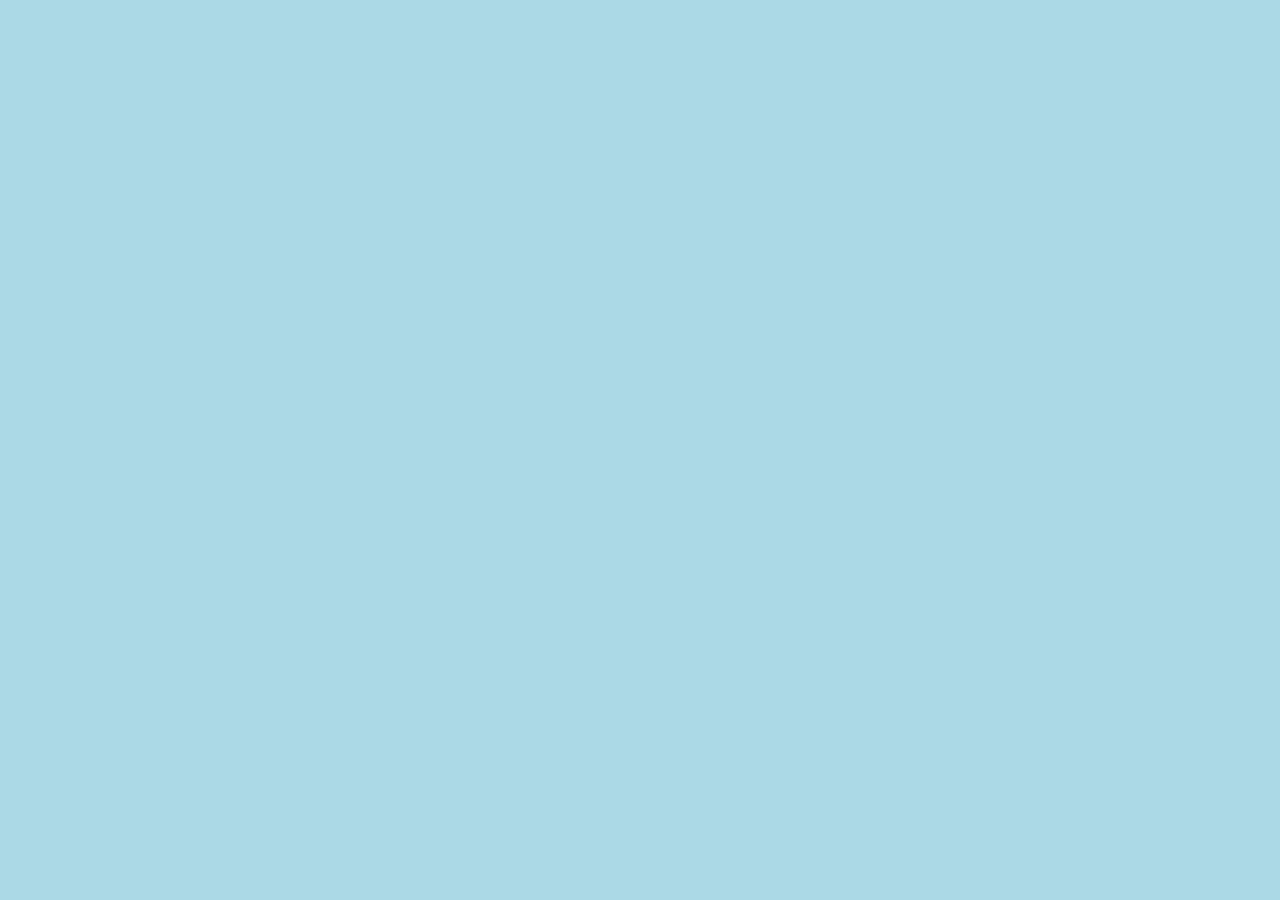
==== index.html @ c105d8e2 "Rename girl.html to index.html" ====
<!DOCTYPE html>
<html>
  <head>

    <link href='girl.css' rel='stylesheet'></link>
    <script src='girl.js'></script>
  </head>
  <body>
    <center><h1 id='head'PLEASE REMEMBER TO PUT THE NAME HERE<h1>


    
  </body>


</html>
---- girl.css ----
html {
  background-color: lightblue;
  font-size: 20px
}
head{
  font-size:30px;
  font-family:monospace;

}
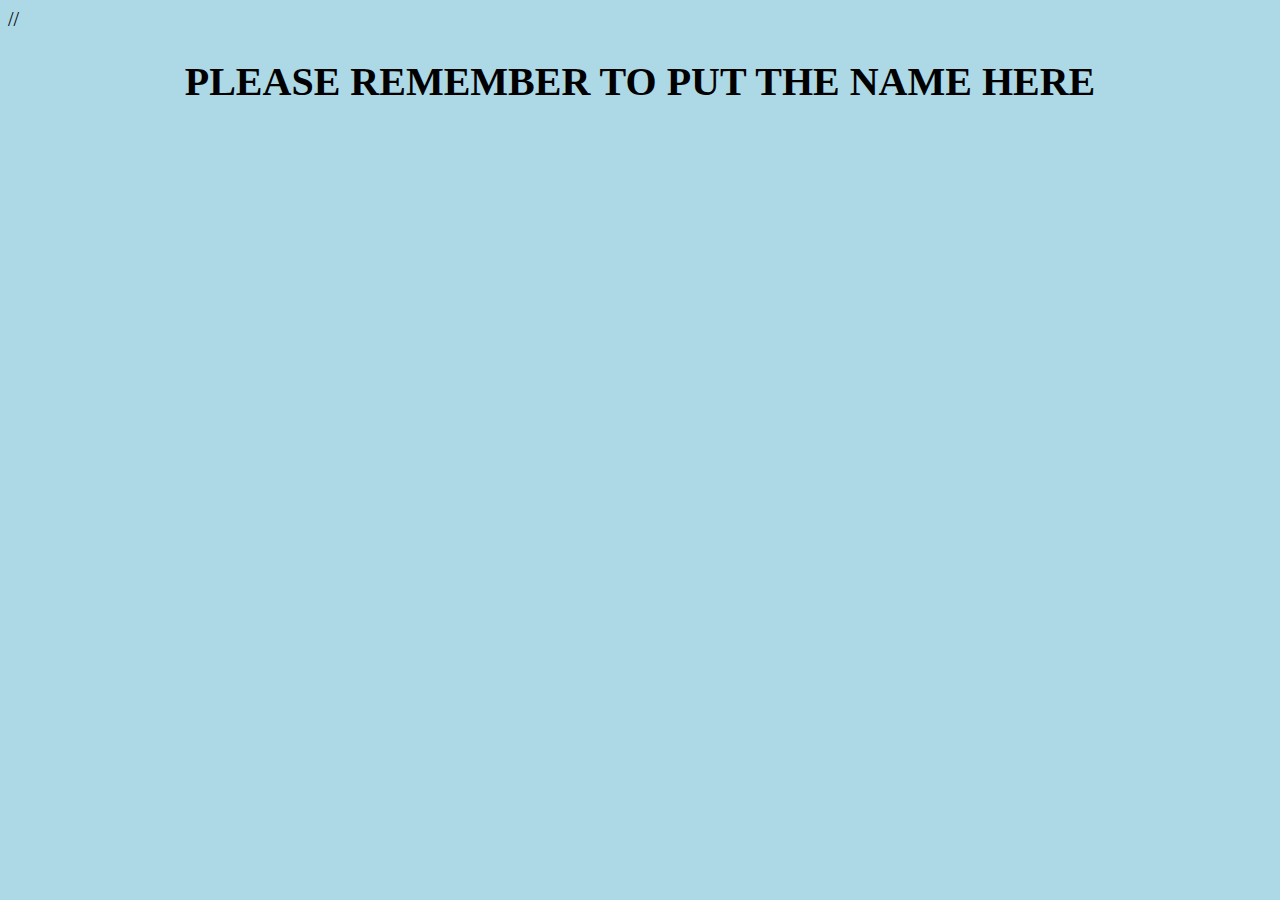
==== commit 338b5dc5: "Update index.html" ====
--- a/index.html
+++ b/index.html
@@ -3,13 +3,13 @@
   <head>
 
     <link href='girl.css' rel='stylesheet'></link>
-    <script src='girl.js'></script>
+    //<script src='girl.js'></script>
   </head>
   <body>
-    <center><h1 id='head'PLEASE REMEMBER TO PUT THE NAME HERE<h1>
+    <center><h1 id='head'>PLEASE REMEMBER TO PUT THE NAME HERE</h1></center>
 
 
-    
+
   </body>
 
 
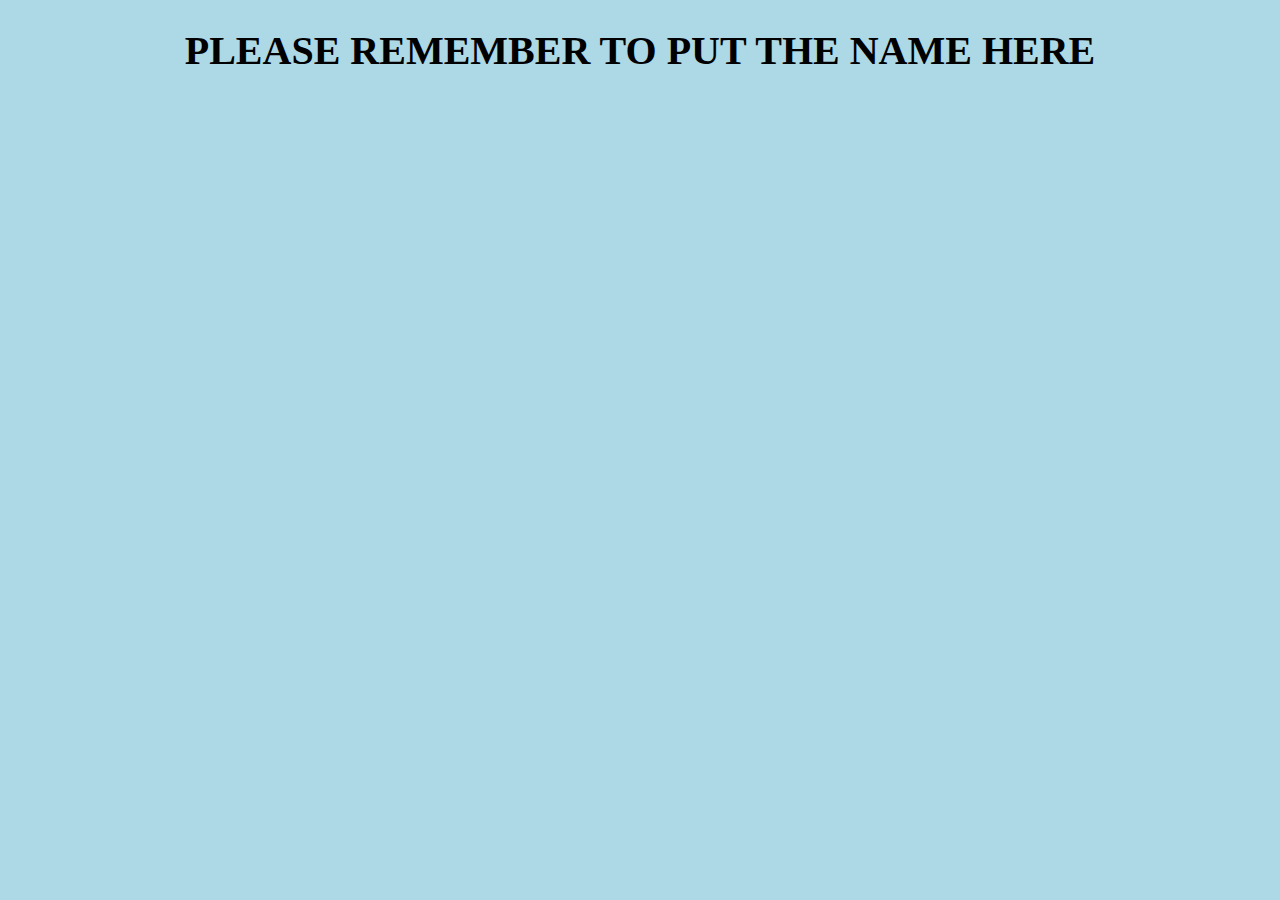
==== commit fece1138: "Update index.html" ====
--- a/index.html
+++ b/index.html
@@ -3,7 +3,7 @@
   <head>
 
     <link href='girl.css' rel='stylesheet'></link>
-    //<script src='girl.js'></script>
+   
   </head>
   <body>
     <center><h1 id='head'>PLEASE REMEMBER TO PUT THE NAME HERE</h1></center>
